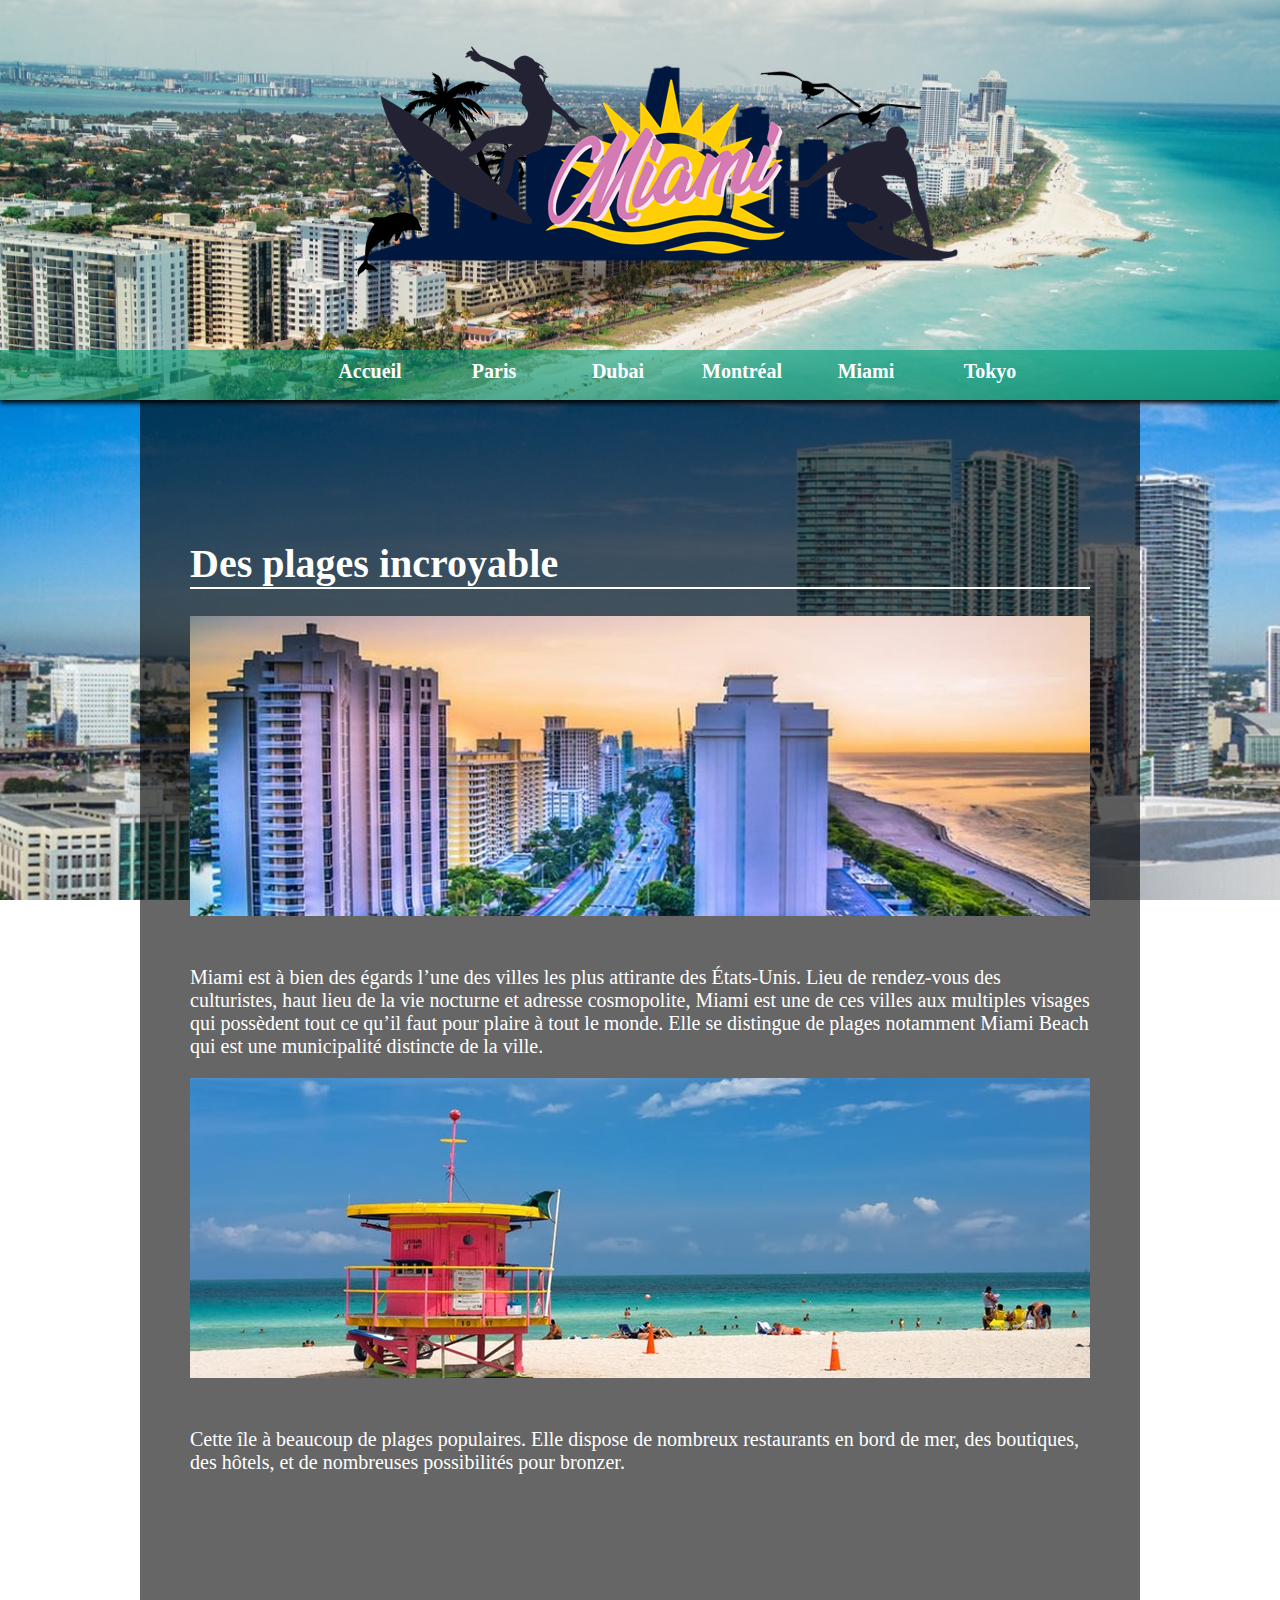
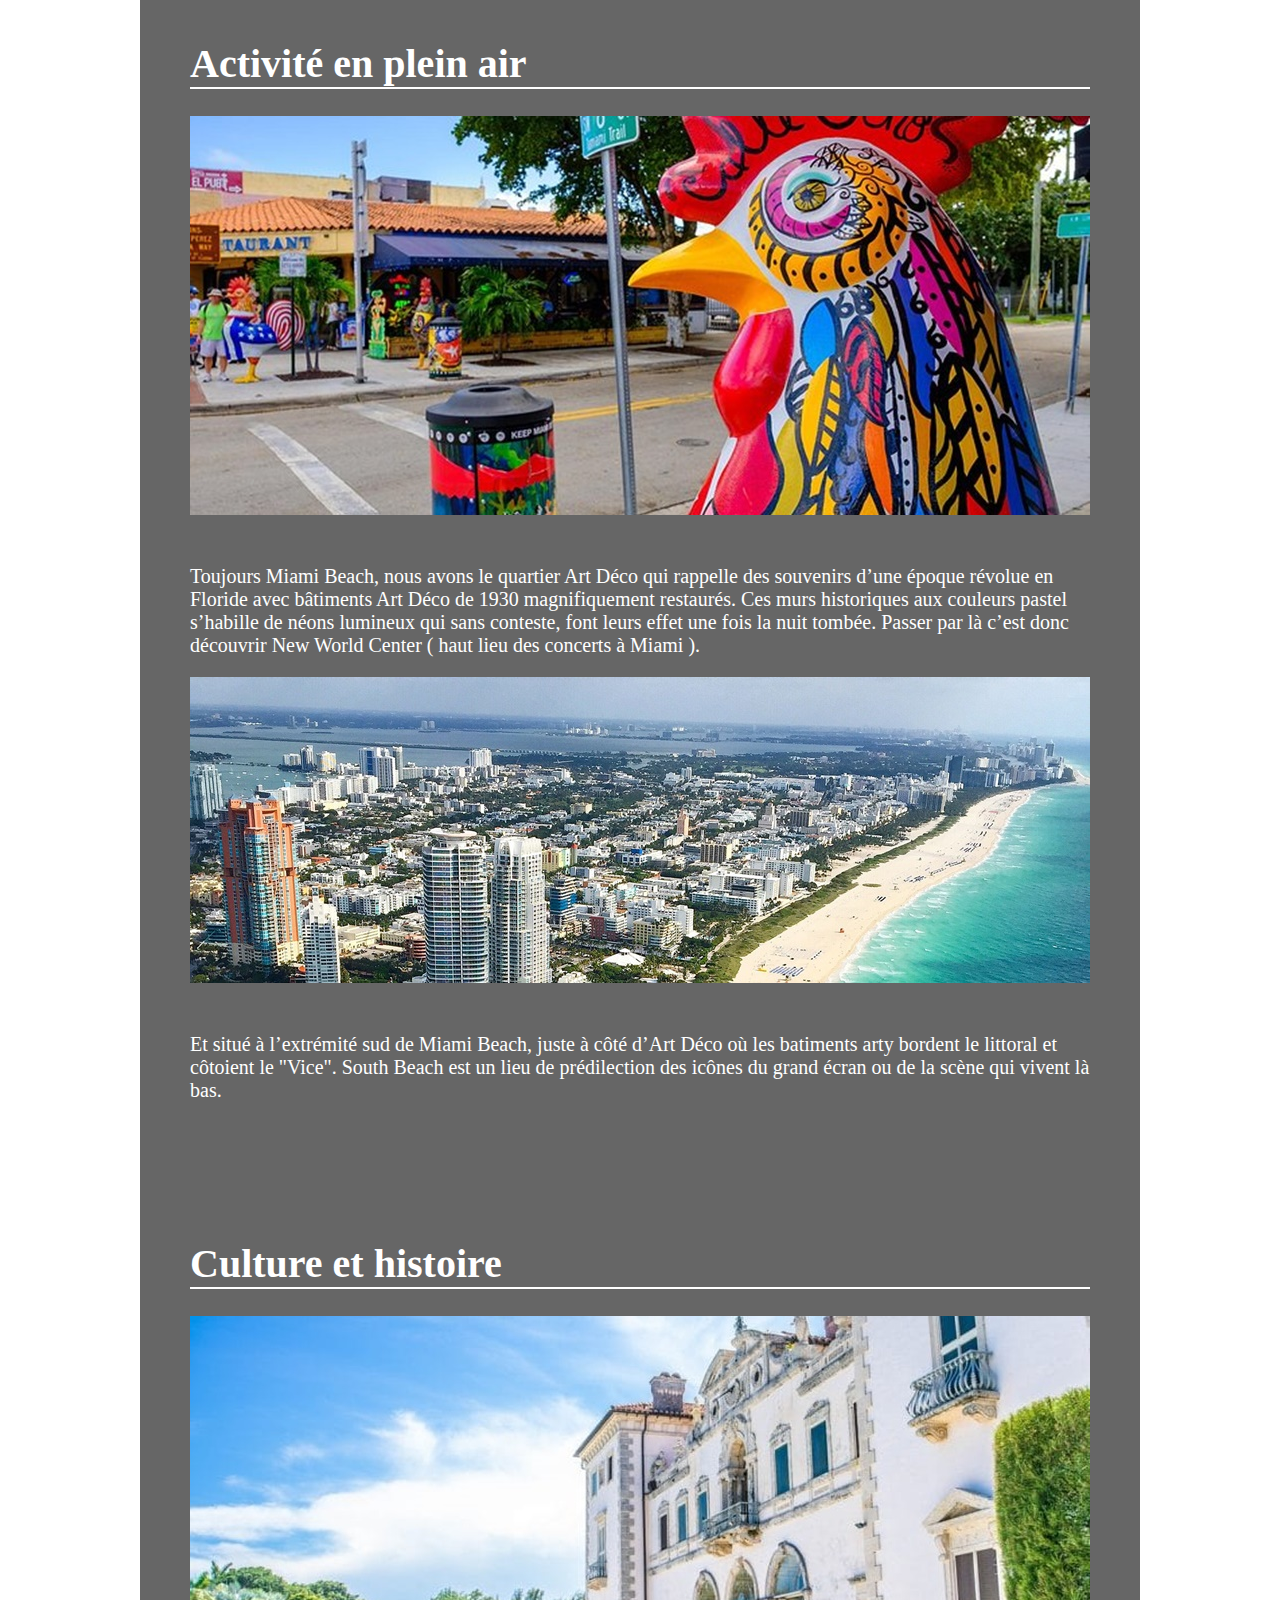
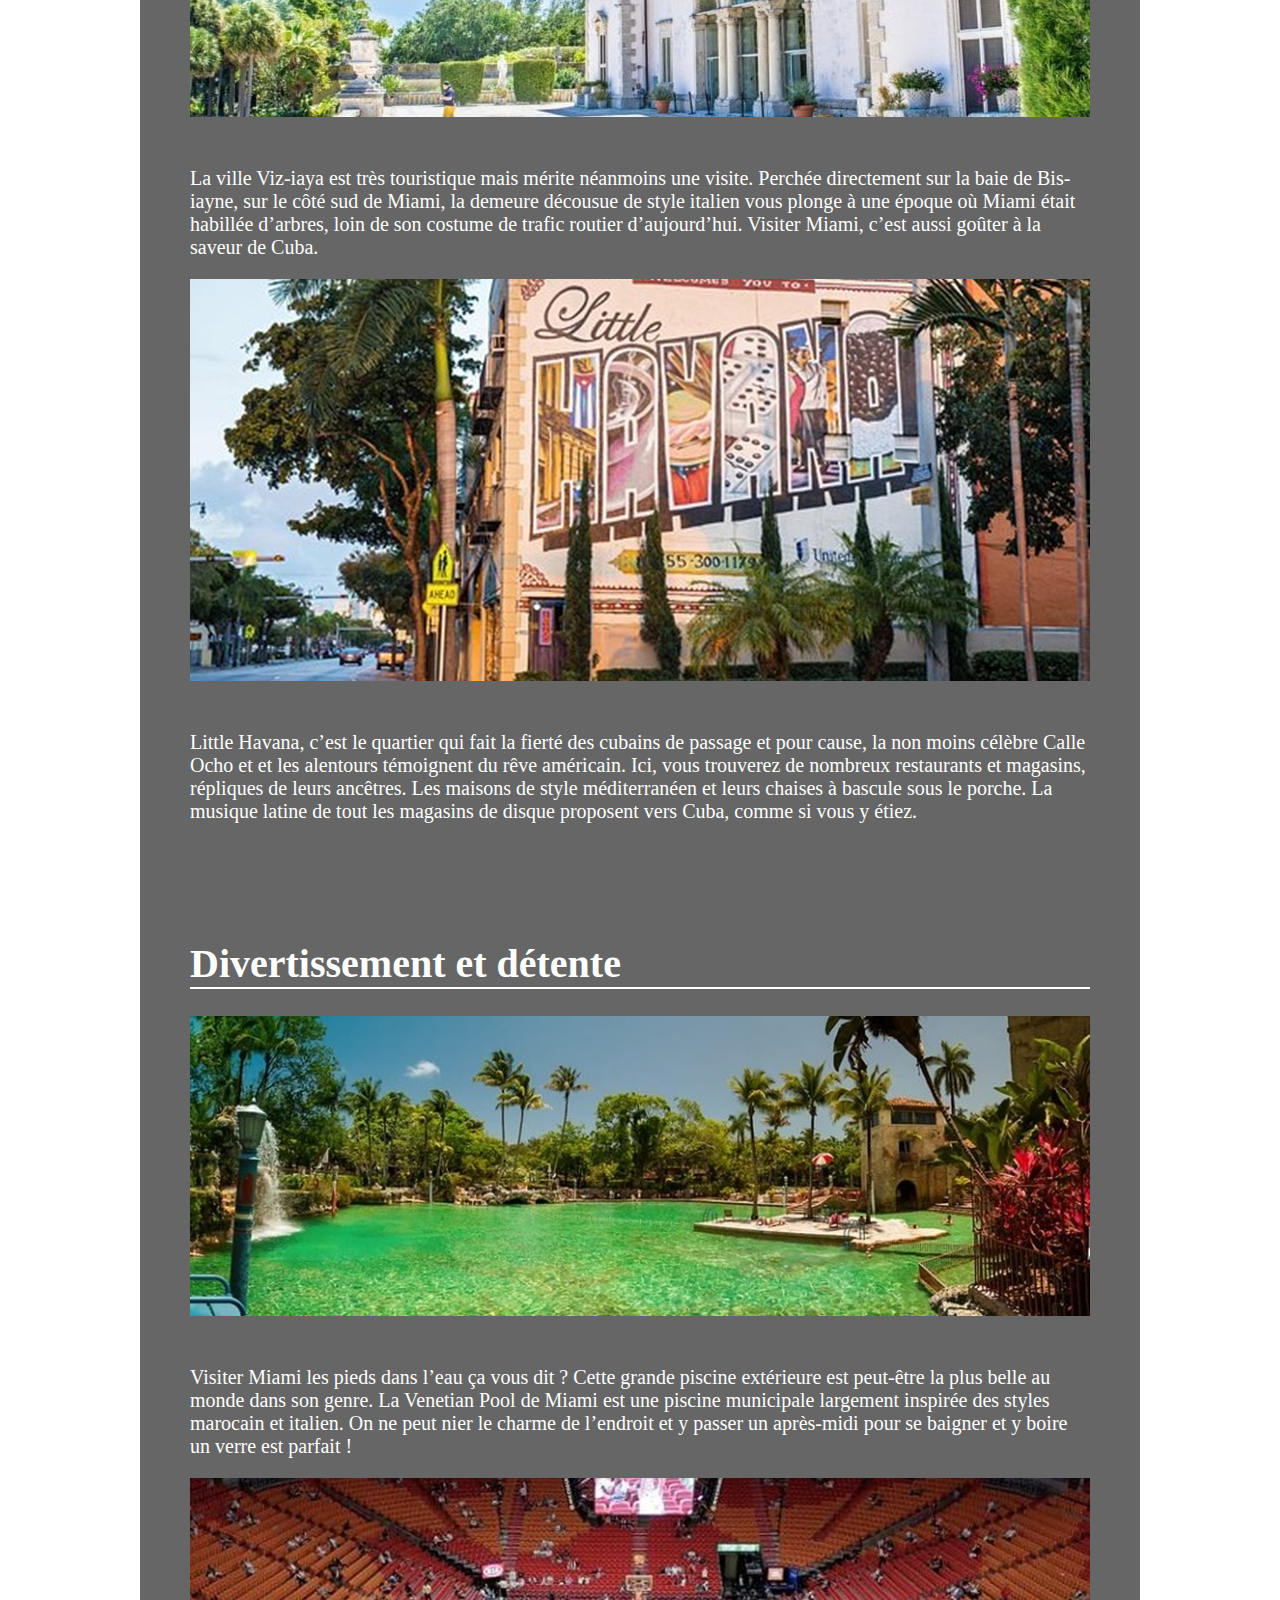
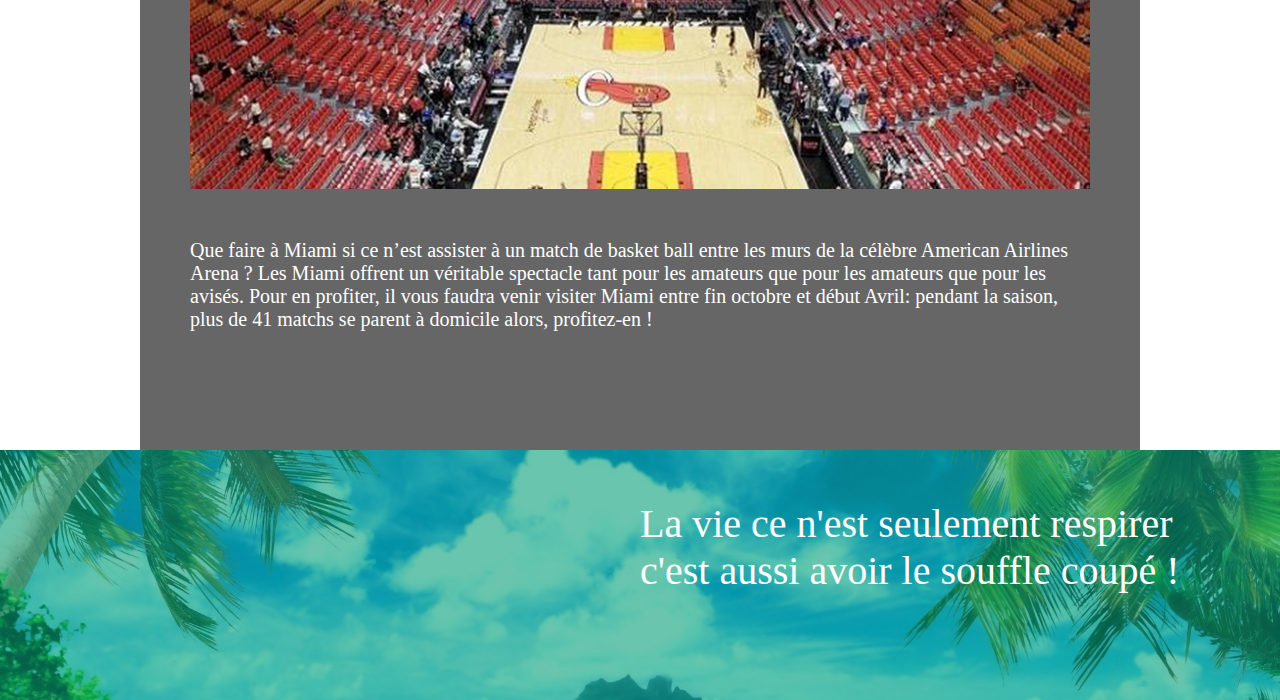
==== Miami.html @ 63b562e8 "Add files via upload" ====
<!DOCTYPE html>
<html>
    <head>
        <meta charset="utf-8">
        <title>Miami</title>
        <link rel="stylesheet" href="Miami.css"/> 
    </head>

    <body>
        <!-- Entête de la page -->
        <div id="header">
            <a><img id="logo" src="images/miamilogo.png" alt="logo"></a>
            <!-- menu -->
            <div id="menubarre">
                <ul>
                    <li><a href="index.html">Accueil</a></li>
                    <li><a href="paris.html">Paris</a></li>
                    <li><a href="dubai.html">Dubai</a></li>
                    <li><a href="montreal.html">Montréal</a></li>
                    <li><a href="Miami.html">Miami</a></li>
                    <li><a href="tokyo.html">Tokyo</a></li>
                </ul>
            </div>

        </div>
        <!-- Corps de la page -->
        <div id="content">
            <div id="plage">
                <h1>Des plages incroyable</h1>
                <img src="images/miamia.jpg" alt="miami">
                <p>Miami est à bien des égards l’une des villes les plus attirante des États-Unis. Lieu de rendez-vous des culturistes, haut lieu de la vie nocturne et adresse cosmopolite, Miami est une de ces villes aux multiples visages qui possèdent tout ce qu’il faut pour plaire à tout le monde. Elle se distingue de plages notamment Miami Beach qui est une municipalité distincte de la ville. </p>
                <img src="images/miamib.jpg" alt="miami">
                <p>Cette île à beaucoup de plages populaires. Elle dispose de nombreux restaurants en bord de mer, des boutiques, des hôtels, et de nombreuses possibilités pour bronzer.</p> 
            </div>
            <div id="air">
                <h1>Activité en plein air</h1>
                <img src="images/miamic.jpg" alt="miami">
                <p>Toujours Miami Beach, nous avons le quartier Art Déco qui rappelle des souvenirs d’une époque révolue en Floride avec bâtiments Art Déco de 1930 magnifiquement restaurés. Ces murs historiques aux couleurs pastel s’habille de néons lumineux qui sans conteste, font leurs effet une fois la nuit tombée. Passer par là c’est donc découvrir New World Center ( haut lieu des concerts à Miami ).</p>
                <img src="images/miamid.jpg" alt="miami">
                <p>Et situé à l’extrémité sud de Miami Beach, juste à côté d’Art Déco où les batiments  arty bordent le littoral et côtoient le "Vice". South Beach est un lieu de prédilection des icônes du grand écran ou de la scène qui vivent là bas.</p>
            </div>
            <div id="culture">
                <h1>Culture et histoire</h1>
                <img src="images/miamie.jpg" alt="miami">
                <p>La ville Viz-iaya est très touristique mais mérite néanmoins une visite. Perchée directement sur la baie de Bis-iayne, sur le côté sud de Miami, la demeure décousue de style italien vous plonge à une époque où Miami était habillée d’arbres, loin de son costume de trafic routier d’aujourd’hui. Visiter Miami,  c’est aussi goûter à la saveur de Cuba.</p>
                <img src="images/miamif.jpg" alt="miami">
                <p>Little Havana, c’est le quartier qui fait la fierté des cubains de passage et pour cause, la non moins célèbre Calle Ocho et et les alentours témoignent du rêve américain. Ici, vous trouverez de nombreux restaurants et magasins, répliques de leurs ancêtres. Les maisons de style méditerranéen et leurs chaises à bascule sous le porche. La musique latine de tout les magasins de disque proposent vers Cuba, comme si vous y étiez.</p>
            </div>
            <div id="detente">
                <h1>Divertissement et détente</h1>
                <img src="images/miamig.jpg" alt="miami">
                <p>Visiter Miami les pieds dans l’eau ça vous dit ? Cette grande piscine extérieure est peut-être la plus belle au monde dans son genre. La Venetian Pool de Miami est une piscine municipale largement inspirée des styles marocain et italien. On ne peut nier le charme de l’endroit et y passer un après-midi pour se baigner et y boire un verre est parfait !</p>
                <img src="images/miamih.jpg" alt="miami">
                <p>Que faire à Miami si ce n’est assister à un match de basket ball entre les murs de la célèbre American Airlines Arena ? Les Miami offrent un véritable spectacle tant pour les amateurs que pour les amateurs que pour les avisés. Pour en profiter, il vous faudra venir visiter Miami entre fin octobre et début Avril: pendant la saison, plus de 41 matchs se parent à domicile alors, profitez-en !</p>
            </div>
        </div>

        <!-- Bas de la page -->
        <div id="footer">
            <div id="nuance">
                <p id="adage"> La vie ce n'est seulement respirer</br>c'est aussi avoir le souffle coupé ! </p>
            </div>
        </div>
    </body>
</html>
---- Miami.css ----
body{
    margin: 0px;
    padding: Opx;
    background-image: url("images/fondbodymiami.jpg");
    background-attachment: fixed;
}

a:link{
    color: white;
}

#header{
    overflow: hidden;
    width: 100%;
    height: 400px;
    padding: 0px;
    background-image: url("images/fondmiami.jpg");
    background-size: 100%;
    box-shadow: 0px 3px 5px black;
}

/*
    menu
*/

ul{
    width: 100%;
    height: 100px;
    display: inline-block;
    margin: auto;
    text-align: center;
}

li{
    display: inline-block;
    height: 30px; 
    width: 100px;
    padding: 10px;
    color: white;
    border-radius: 10px;
}

li > a{
    text-decoration: none;
    font-size: 20px;
    font-weight: bold;
}

li > a:hover{
    text-decoration: none;
}

li > a:visited{
    text-decoration: none;
    color: white;
}

li:hover{
    background-color: rgba(2, 88, 68, 0.4);
    color: rgb(168, 81, 31);
}


#menubarre{
    background-color: rgba(6, 158, 120, 0.6);
    width: 100%;
    height: 50px;
    margin-top: 50px;
}

#logo{
    display: block;
    margin: auto;
}

#footer{
    width: 100%;
    height: 250px;
    background-image: url("fondfooter.jpg");
    background-size: cover; 
}

#nuance{
    width: 100%;
    height: 250px;
    background-color: rgba(6, 158, 120, 0.6);
}

#adage{
    display: inline-block;
    font-size: 40px;
    color: white;
    margin-left: 50%;
}


/*
   le corps de la page
*/

#content{
    margin: auto;
    width: 1000px;
    height: 4800px;
    padding-top: 50px;
    background-color: rgba(0, 0, 0, 0.6);

}

p{
    margin-top: 50px;
}

img{
    display: block;
    margin: auto;
}

#plage, #air, #culture, #detente{
    width: 900px;
    padding: 50px;
    font-size: 20px;
    color: white;
}

#plage{
    height: 1000px;    
}

#air{
    height: 1100px; 
}

#culture{
    height: 1200px;
}

#detente{
    height: 500px;
}


h1{
    width: 900px;
    border-bottom: 2px solid white;
    margin-top: 40px;
}
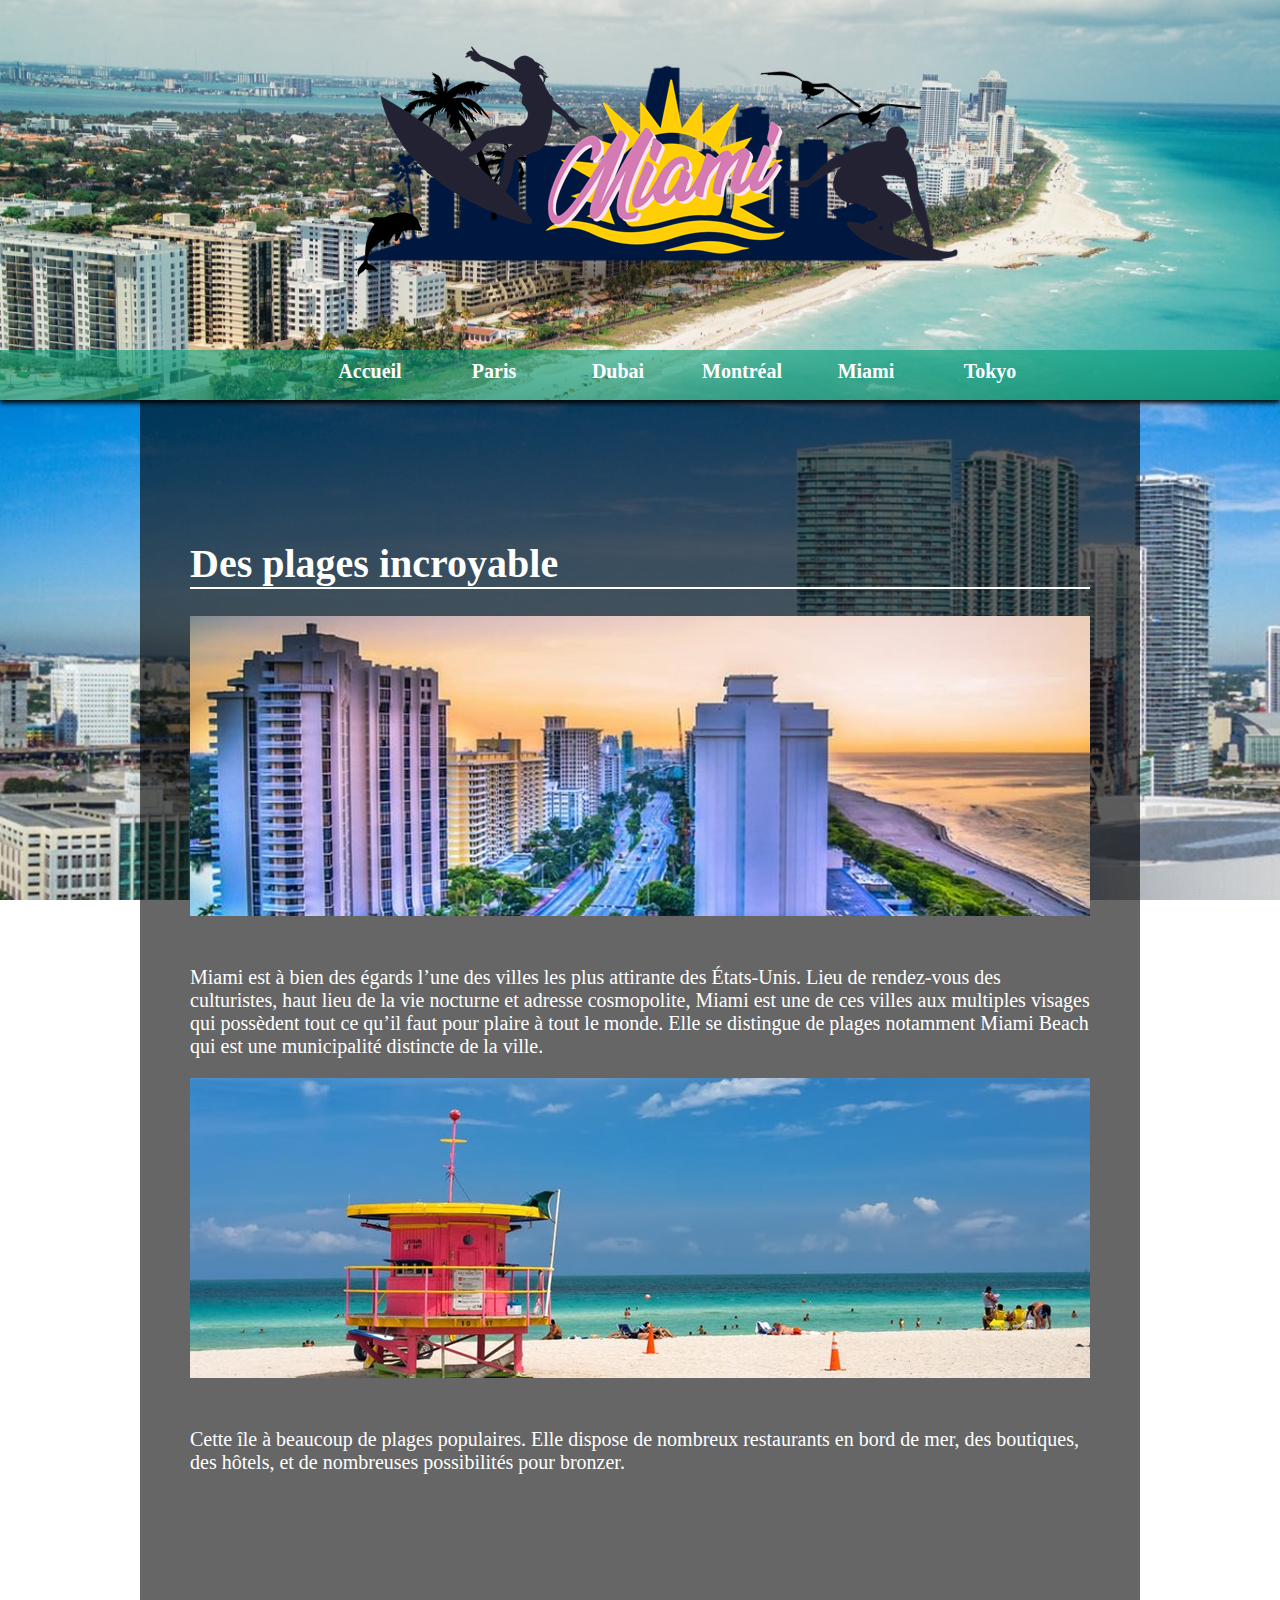
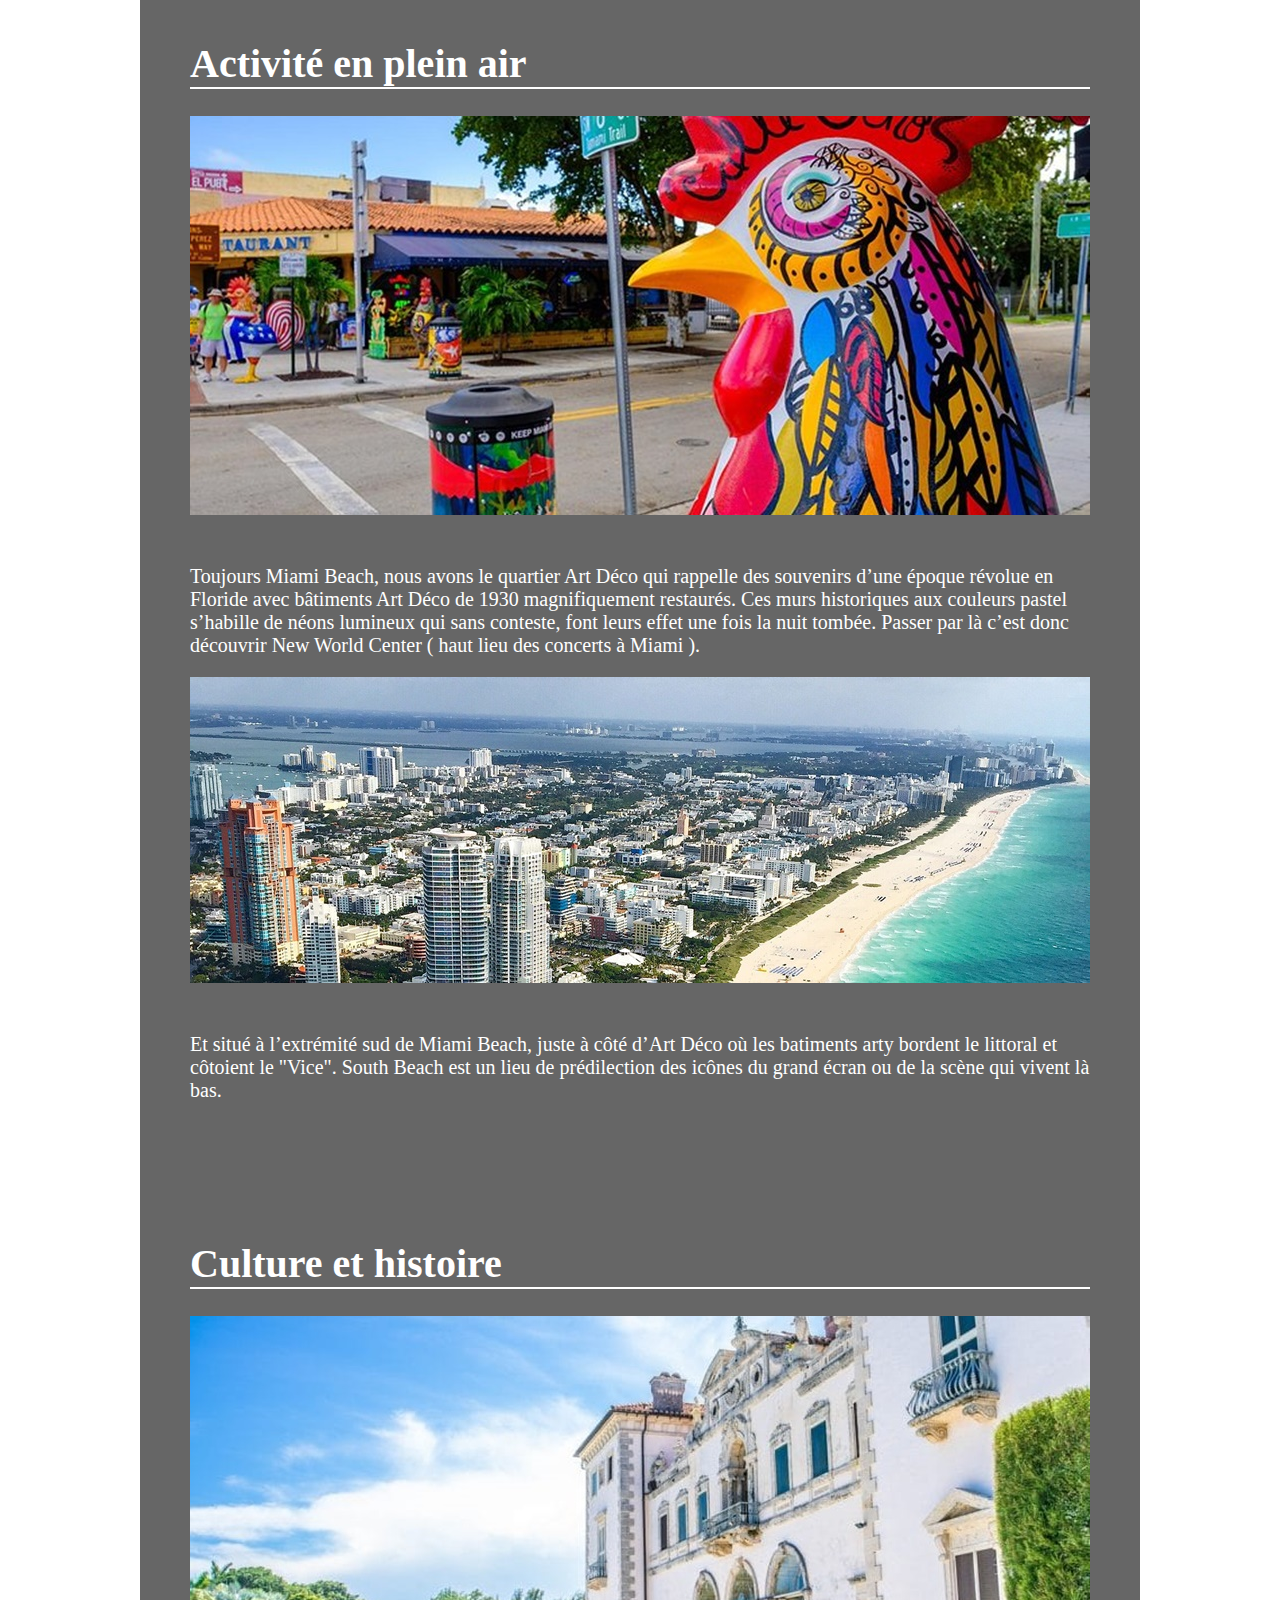
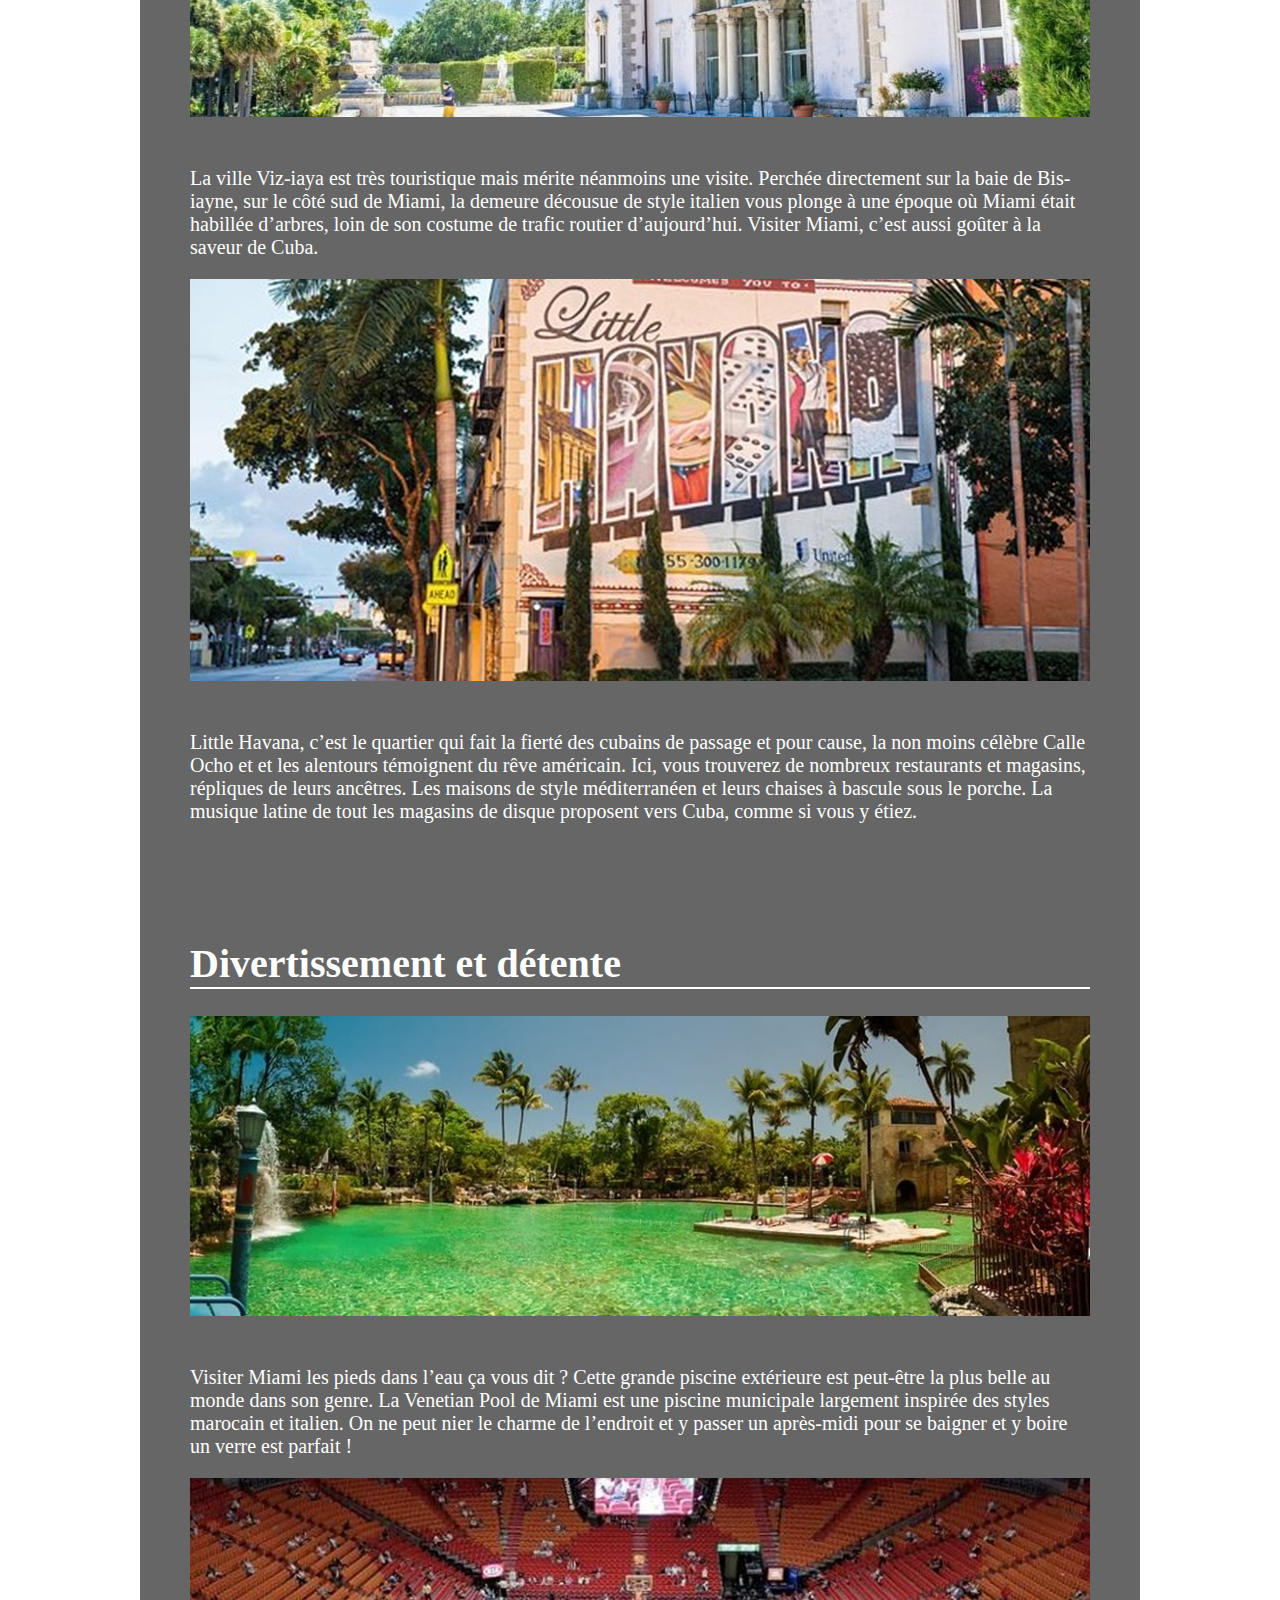
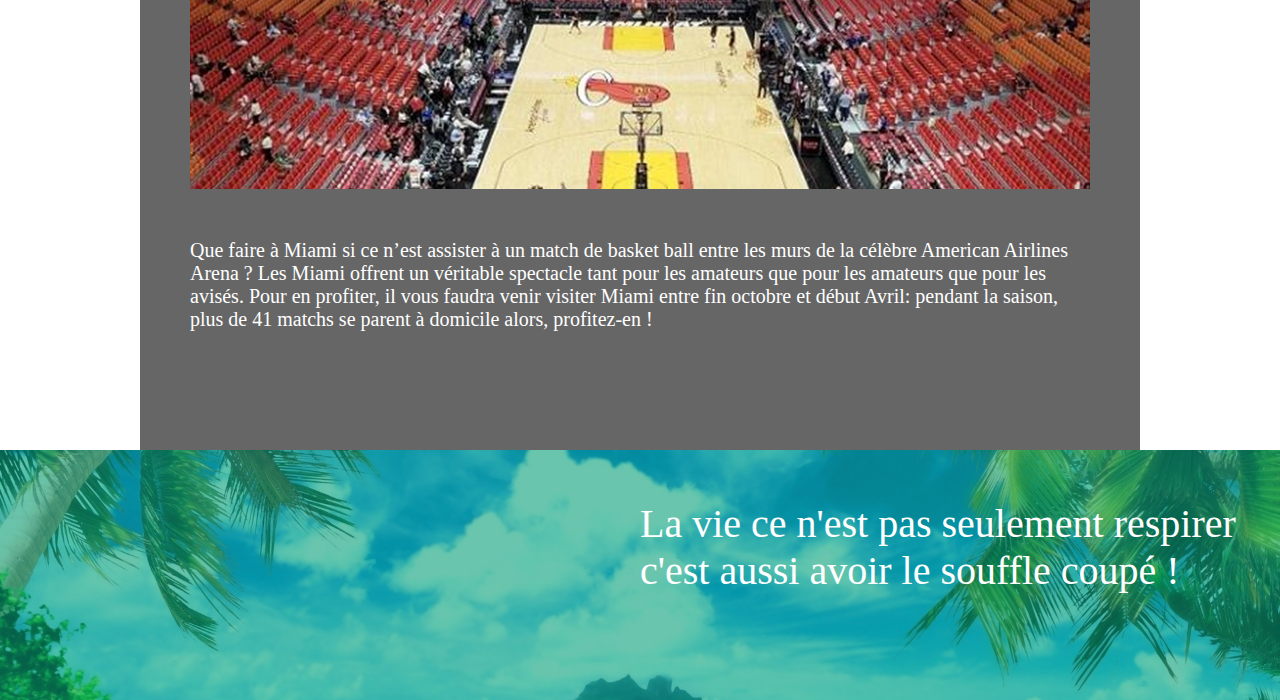
==== commit 5cadf6d8: "Update Miami.html" ====
--- a/Miami.html
+++ b/Miami.html
@@ -58,8 +58,8 @@
         <!-- Bas de la page -->
         <div id="footer">
             <div id="nuance">
-                <p id="adage"> La vie ce n'est seulement respirer</br>c'est aussi avoir le souffle coupé ! </p>
+                <p id="adage"> La vie ce n'est pas seulement respirer</br>c'est aussi avoir le souffle coupé ! </p>
             </div>
         </div>
     </body>
-</html>+</html>
